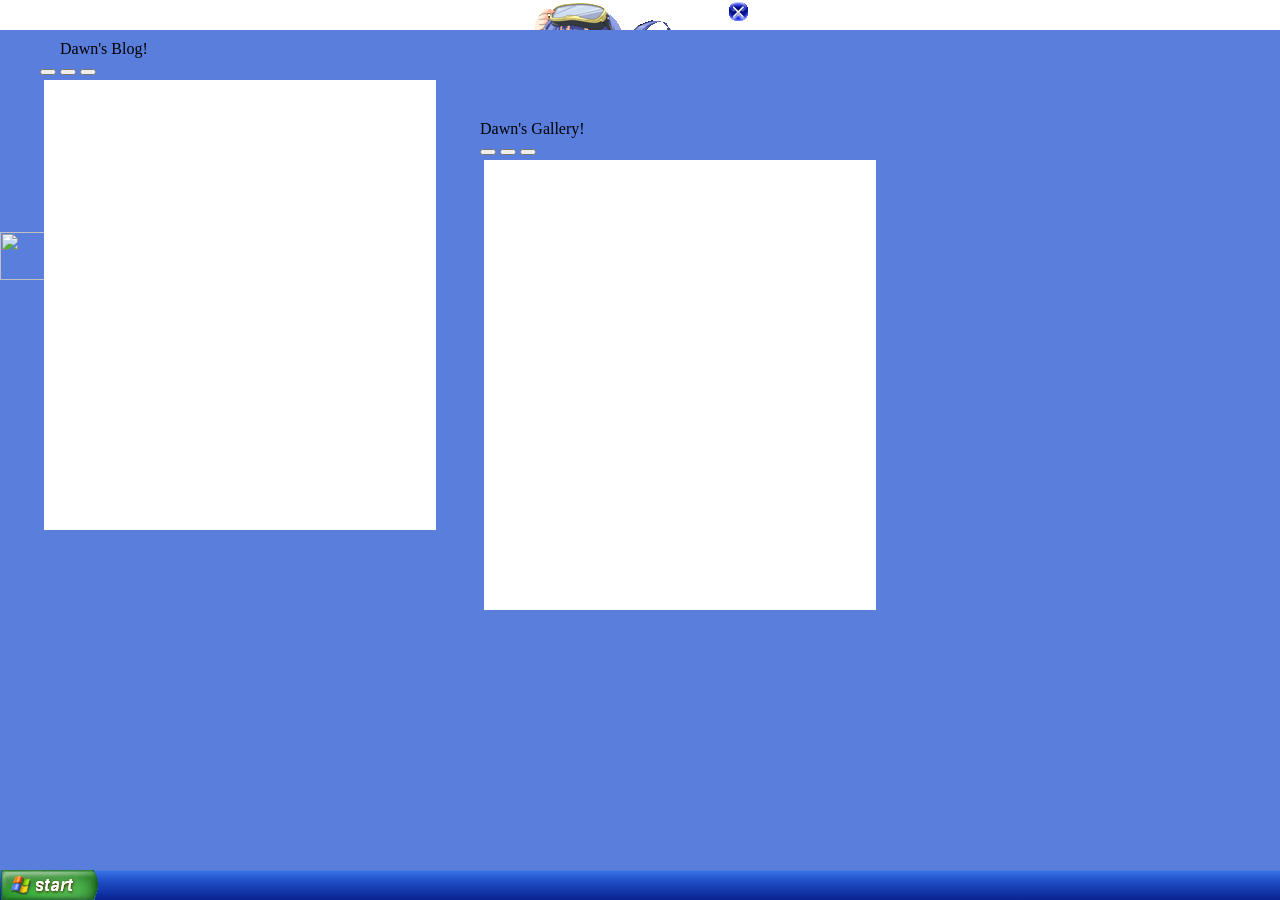
==== beta/index.html @ 37e67413 "Modify clock iframe to fixed position and size Updated iframe for clock.html to include fixed positi" ====
<!DOCTYPE html>
<html>
  <head>
    <meta property="og:title" content="Dawn's Awesome Beta Profile!!">
    <meta property="og:url" content="https://devilishdawn.github.io/DevilishDawn/beta/">
    <link rel="stylesheet" href="https://cdn.cursors-4u.net/cursors/animated/konata-izumi-dancing-68cd9a9b-32.css">
    <link rel="stylesheet" href="https://unpkg.com/xp.css">
    <title>Beta Bio</title>
    <style>
      body {
        margin: 0;
        padding: 0;
        background-color: #5A7EDC;
        overflow: hidden;
        height: 100vh;
        width: 100vw;
      }
      
      #app {
        position: relative;
        width: 100vw;
        height: 100vh;
      }

      .window {
        position: absolute;
        display: flex;
        flex-direction: column;
        min-width: 400px;
      }

      #blog-window {
        top: 40px;
        left: 40px;
      }

      #media-window {
        top: 120px;
        left: 480px;
      }

      .window-body {
        margin: 4px;
        display: flex;
        flex-direction: column;
      }

      iframe {
        width: 100%;
        height: 450px;
        border: none;
        background: #ffffff;
      }

      #media-body {
        width: auto;
        height: 450px;
        border: none;
        background: #ffffff;
      } 

      #desktop-icons {
          display: inline-grid;
          grid-auto-flow: column;
          grid-template-rows: repeat(auto-fill, 75px); 
          grid-template-columns: repeat(auto-fill, 75px);
          gap: 43px;
          z-index: 1;
      }
    </style>
  </head>
  <body>
    <div class="main" id="main" style="">
      <iframe src="clock.html" class="konaclock"style="position: fixed; top: 0; right: 0; width: 100%; height: 30px; border: none; z-index: -1;"></iframe>
      <iframe src="taskbar.html" class="taskbar" style="position: fixed; bottom: 0; left: 0; width: 100%; height: 30px; border: none; z-index: -1; /* Keeps the iframe on top of other content */"></iframe>
      <div id="app" class="" style="height: 232px; width: 275px"></div>
      <div class="widget" id="desktop-icons">
        <img src="https://cdn2.steamgriddb.com/icon/af1870edf5b2de354c2b90d442a299d3.ico" width="48px" height="48px">
      </div>
      <div class="window" id="blog-window">
        <div class="title-bar">
          <div class="title-bar-text" style="display: flex; gap: 4px; align-items: center;">
            <img src="https://images-wixmp-ed30a86b8c4ca887773594c2.wixmp.com/f/ec0429cf-1471-466c-b958-f3b1faa7896b/d5zjlvr-f5694e01-ce96-424d-9616-333d177a9cca.png?token=eyJ0eXAiOiJKV1QiLCJhbGciOiJIUzI1NiJ9.[base64].UgULkVcIucyEQqvfXiDlvpICPBbn7a9JBnWPg3oiEMI" width="16px" height="16px">
            <span>Dawn's Blog!</span>
          </div>
          <div class="title-bar-controls">
            <button aria-label="Minimize"></button>
            <button aria-label="Maximize"></button>
            <button aria-label="Close"></button>
          </div>
        </div>
        <div class="window-body" id="blog-body">
          <iframe src="blog.html" sandbox="allow-scripts allow-same-origin"></iframe>
        </div>
      </div>

      <div class="window" id="media-window">
        <div class="title-bar">
          <div class="title-bar-text" style="display: flex; gap: 4px; align-items: center;">
            <!-- <img src="" width="16px" height="16px"> -->
            <span>Dawn's Gallery!</span>
          </div>
          <div class="title-bar-controls">
            <button aria-label="Minimize"></button>
            <button aria-label="Maximize"></button>
            <button aria-label="Close"></button>
          </div>
        </div>
        <div class="window-body" id="media-body">
          <iframe src="gallery.html"></iframe>
        </div>
      </div>

    </div>
<script type="module">
      import Webamp from "https://unpkg.com/webamp@^2";
      const webamp = new Webamp({
        /**
         * Here we list three tracks. Note that the `metaData` fields and
         * duration are required to populate the playlist.  If any of those
         * fields are omitted, Webamp will download at least part of each file
         * on initial page load in order to determine the missing information.
         */

        availableSkins: [
          {
            url: "main.wsz",
            name: "Konamp",
          }
        ],
        initialSkin: {
          url: "main.wsz",
        },
        initialTracks: [
          {
            metaData: {
              artist: "Meg & Dia",
              title: "Monster DotEXE Remix",
            },
            // NOTE: Your audio file must be served from the same domain as your HTML
            // file, or served with permissive CORS HTTP headers:
            // https://docs.webamp.org/docs/guides/cors
            url: "media/bgm0.mp3",
            duration: 223,
          },
          {
            metaData: {
              artist: "Jan Wayne and Scarlet",
              title: "I Touch Myself, Nightcore Remix",
            },
            // NOTE: Your audio file must be served from the same domain as your HTML
            // file, or served with permissive CORS HTTP headers:
            // https://docs.webamp.org/docs/guides/cors
            url: "media/bgm0.mp3",
            duration: 223,
          },
        ],
      });

      // Returns a promise indicating when it's done loading.
      webamp.renderWhenReady(document.getElementById("app")).then(() => {
        const enableAutoplay = () => {
          webamp.play();
          webamp.toggleRepeat();
          document.removeEventListener("click", enableAutoplay);
        };
        document.addEventListener("click", enableAutoplay);
      });
    </script>

    <script type="module">
      import { Draggable } from 'https://cdn.jsdelivr.net/npm/@neodrag/vanilla@latest/+esm';

      document.querySelectorAll(".window").forEach((win) => {
        new Draggable(win, { handle: ".title-bar" });
        
        win.addEventListener('mousedown', () => {
          document.querySelectorAll(".window").forEach(w => w.style.zIndex = "1");
          win.style.zIndex = "10";
        });
      });
    </script>
  </body>
</html>
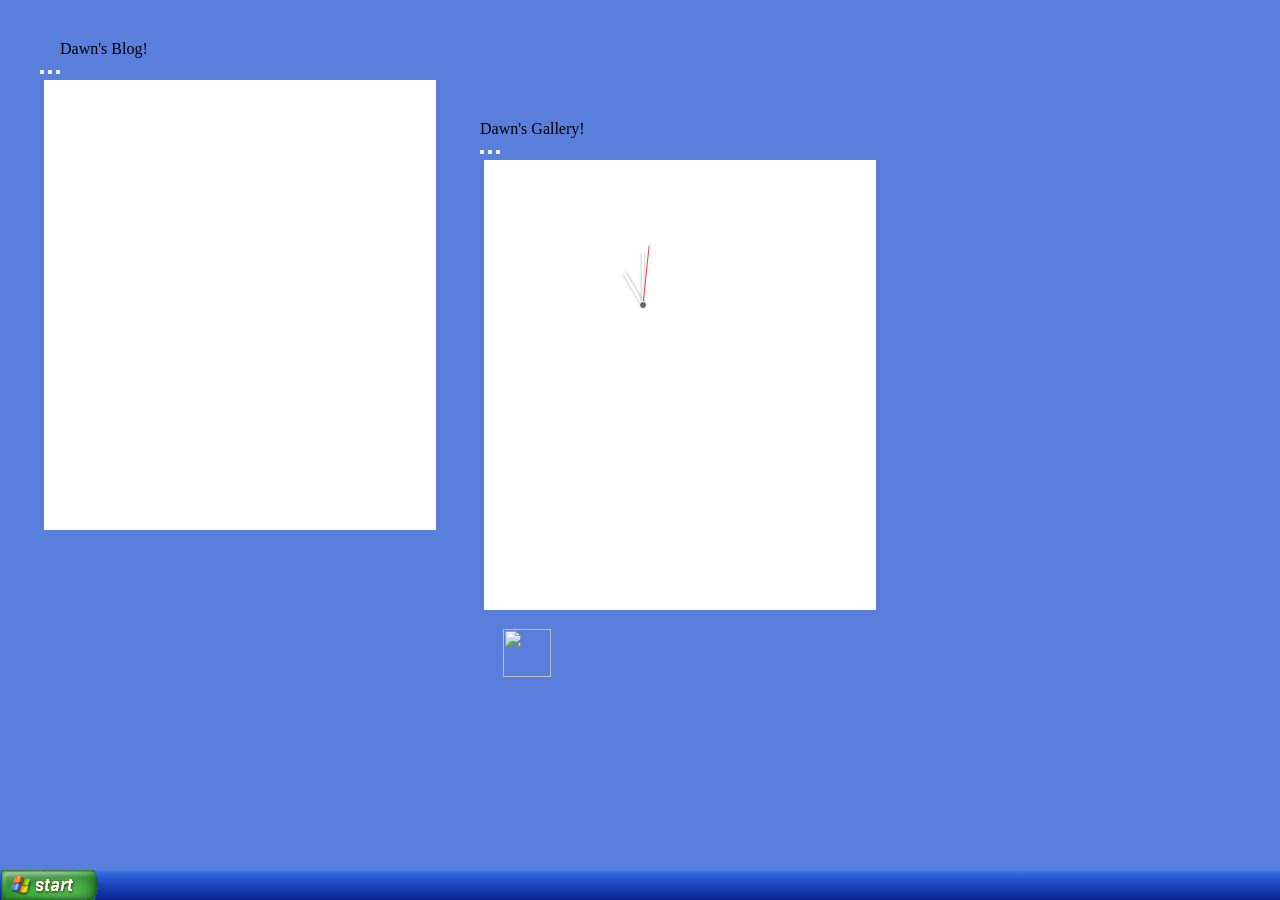
==== commit c42fb4ea: "Implement lucky star clock widget in index.html Added a lucky star clock widget with hands and rotat" ====
--- a/beta/index.html
+++ b/beta/index.html
@@ -70,8 +70,132 @@
     </style>
   </head>
   <body>
-    <div class="main" id="main" style="">
-      <iframe src="clock.html" class="konaclock"style="position: fixed; top: 0; right: 0; width: 100%; height: 30px; border: none; z-index: -1;"></iframe>
+        <div class="main" id="main" style="">
+          <div class="lucky-star-widget">
+            <div class="hands-pivot">
+                <div class="hand hour" id="hour-hand"></div>
+                <div class="hand minute" id="minute-hand"></div>
+                <div class="hand second" id="second-hand"></div>
+                <div class="center-pin"></div>
+            </div>  
+        </div>
+        <script>
+          function runLuckyClock() {
+        const now = new Date();
+        const hours = now.getHours();
+        const minutes = now.getMinutes();
+        const seconds = now.getSeconds();
+    
+        const hourHand = document.getElementById('hour-hand');
+        const minuteHand = document.getElementById('minute-hand');
+        const secondHand = document.getElementById('second-hand');
+    
+        // --- ACCURATE CLOCKWISE ROTATION MATH ---
+        // Seconds: 360 degrees / 60 seconds = 6 degrees per tick
+        const secondDegrees = seconds * 6;
+    
+        // Minutes: 6 degrees per minute, plus 0.1 degree for every passing second
+        const minuteDegrees = (minutes * 6) + (seconds * 0.1);
+    
+        // Hours: 30 degrees per hour (360 / 12), plus 0.5 degrees per minute so it glides smoothly between numbers
+        const hourDegrees = ((hours % 12) * 30) + (minutes * 0.5);
+    
+        // --- APPLY ALIGNMENT SAFE TRANSFORMS ---
+        if (secondHand) secondHand.style.transform = `translateX(-50%) rotate(${secondDegrees}deg)`;
+        if (minuteHand) minuteHand.style.transform = `translateX(-50%) rotate(${minuteDegrees}deg)`;
+        if (hourHand)   hourHand.style.transform   = `translateX(-50%) rotate(${hourDegrees}deg)`;
+    }
+    
+    // Fire calculation instantly on page load
+    runLuckyClock();
+    
+    // Refresh rotation states every 1 second
+    setInterval(runLuckyClock, 1000);
+    
+        </script>
+        <style>
+          
+          * {
+        margin: 0;
+        padding: 0;
+        box-sizing: border-box;
+    }
+    
+    body {
+        display: flex;
+        justify-content: center;
+        align-items: center;
+    }
+    
+    /* This container acts as the literal image frame */
+    .lucky-star-widget {
+        position: relative;
+        width: 220px;                      /* Exact width of your extracted asset */
+        height: 200px;                     /* Exact height of your extracted asset */
+        background-image: url('assets/widgets/clock.png'); /* Overlays your image flat */
+        background-size: contain;
+        background-repeat: no-repeat;
+        background-position: center;
+        user-select: none;
+    }
+    
+    /* The true inner layout center of the clock dial face */
+    .hands-pivot {
+        position: absolute;
+        left: 140px;    /* Pixel offset from the left edge to the metal pin */
+        top: 108px;     /* Pixel offset from the top edge to the metal pin */
+        width: 0;
+        height: 0;
+        z-index: 10;
+    }
+    
+    /* Structural placement for the hands rotating from the pivot point */
+    .hand {
+        position: absolute;
+        bottom: 0; 
+        left: 50%;
+        transform-origin: bottom center;
+        transform: translateX(-50%) rotate(0deg);
+        border-radius: 2px;
+    }
+    
+    /* Individual hand scales */
+    .hour {
+        width: 3px;
+        height: 38px;
+        background: #ffffff;
+        box-shadow: 0 1px 3px rgba(0, 0, 0, 0.4);
+    }
+    
+    .minute {
+        width: 2.2px;
+        height: 54px;
+        background: #ffffff;
+        box-shadow: 0 1px 3px rgba(0, 0, 0, 0.4);
+    }
+    
+    .second {
+        width: 1.2px;
+        height: 60px;
+        background: #ff3b3b;
+    }
+    
+    /* Center pin overlay */
+    .center-pin {
+        width: 8px;
+        height: 8px;
+        background: #666666;
+        border: 1.5px solid #ffffff;
+        border-radius: 50%;
+        position: absolute;
+        top: 50%;
+        left: 50%;
+        transform: translate(-50%, -50%);
+        z-index: 15;
+    }
+    
+        
+        </style>
       <iframe src="taskbar.html" class="taskbar" style="position: fixed; bottom: 0; left: 0; width: 100%; height: 30px; border: none; z-index: -1; /* Keeps the iframe on top of other content */"></iframe>
       <div id="app" class="" style="height: 232px; width: 275px"></div>
       <div class="widget" id="desktop-icons">
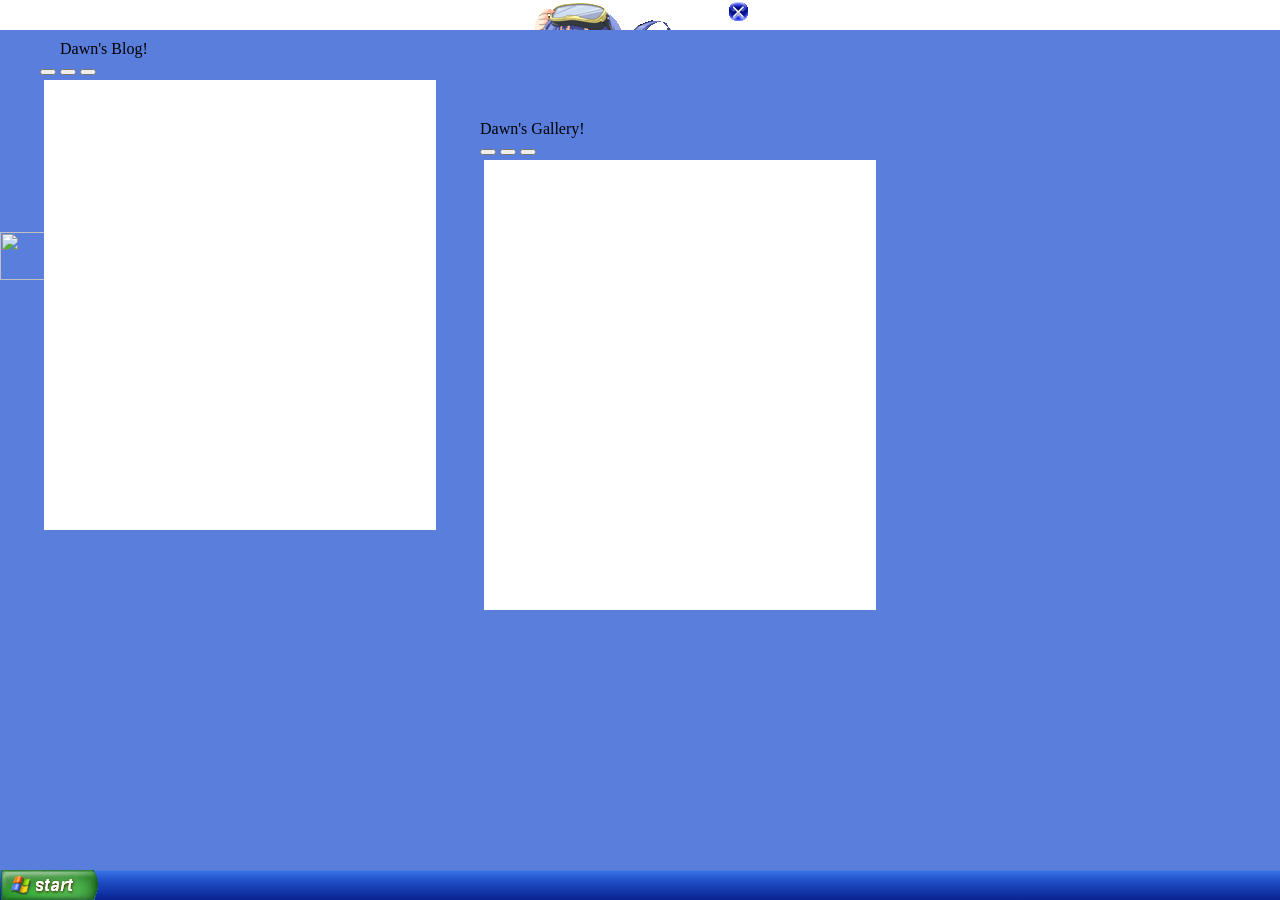
==== commit e4e980f2: "Replace clock widget with iframes for clock and taskbar" ====
--- a/beta/index.html
+++ b/beta/index.html
@@ -70,132 +70,8 @@
     </style>
   </head>
   <body>
-        <div class="main" id="main" style="">
-          <div class="lucky-star-widget">
-            <div class="hands-pivot">
-                <div class="hand hour" id="hour-hand"></div>
-                <div class="hand minute" id="minute-hand"></div>
-                <div class="hand second" id="second-hand"></div>
-                <div class="center-pin"></div>
-            </div>  
-        </div>
-        <script>
-          function runLuckyClock() {
-        const now = new Date();
-        const hours = now.getHours();
-        const minutes = now.getMinutes();
-        const seconds = now.getSeconds();
-    
-        const hourHand = document.getElementById('hour-hand');
-        const minuteHand = document.getElementById('minute-hand');
-        const secondHand = document.getElementById('second-hand');
-    
-        // --- ACCURATE CLOCKWISE ROTATION MATH ---
-        // Seconds: 360 degrees / 60 seconds = 6 degrees per tick
-        const secondDegrees = seconds * 6;
-    
-        // Minutes: 6 degrees per minute, plus 0.1 degree for every passing second
-        const minuteDegrees = (minutes * 6) + (seconds * 0.1);
-    
-        // Hours: 30 degrees per hour (360 / 12), plus 0.5 degrees per minute so it glides smoothly between numbers
-        const hourDegrees = ((hours % 12) * 30) + (minutes * 0.5);
-    
-        // --- APPLY ALIGNMENT SAFE TRANSFORMS ---
-        if (secondHand) secondHand.style.transform = `translateX(-50%) rotate(${secondDegrees}deg)`;
-        if (minuteHand) minuteHand.style.transform = `translateX(-50%) rotate(${minuteDegrees}deg)`;
-        if (hourHand)   hourHand.style.transform   = `translateX(-50%) rotate(${hourDegrees}deg)`;
-    }
-    
-    // Fire calculation instantly on page load
-    runLuckyClock();
-    
-    // Refresh rotation states every 1 second
-    setInterval(runLuckyClock, 1000);
-    
-        </script>
-        <style>
-          
-          * {
-        margin: 0;
-        padding: 0;
-        box-sizing: border-box;
-    }
-    
-    body {
-        display: flex;
-        justify-content: center;
-        align-items: center;
-    }
-    
-    /* This container acts as the literal image frame */
-    .lucky-star-widget {
-        position: relative;
-        width: 220px;                      /* Exact width of your extracted asset */
-        height: 200px;                     /* Exact height of your extracted asset */
-        background-image: url('assets/widgets/clock.png'); /* Overlays your image flat */
-        background-size: contain;
-        background-repeat: no-repeat;
-        background-position: center;
-        user-select: none;
-    }
-    
-    /* The true inner layout center of the clock dial face */
-    .hands-pivot {
-        position: absolute;
-        left: 140px;    /* Pixel offset from the left edge to the metal pin */
-        top: 108px;     /* Pixel offset from the top edge to the metal pin */
-        width: 0;
-        height: 0;
-        z-index: 10;
-    }
-    
-    /* Structural placement for the hands rotating from the pivot point */
-    .hand {
-        position: absolute;
-        bottom: 0; 
-        left: 50%;
-        transform-origin: bottom center;
-        transform: translateX(-50%) rotate(0deg);
-        border-radius: 2px;
-    }
-    
-    /* Individual hand scales */
-    .hour {
-        width: 3px;
-        height: 38px;
-        background: #ffffff;
-        box-shadow: 0 1px 3px rgba(0, 0, 0, 0.4);
-    }
-    
-    .minute {
-        width: 2.2px;
-        height: 54px;
-        background: #ffffff;
-        box-shadow: 0 1px 3px rgba(0, 0, 0, 0.4);
-    }
-    
-    .second {
-        width: 1.2px;
-        height: 60px;
-        background: #ff3b3b;
-    }
-    
-    /* Center pin overlay */
-    .center-pin {
-        width: 8px;
-        height: 8px;
-        background: #666666;
-        border: 1.5px solid #ffffff;
-        border-radius: 50%;
-        position: absolute;
-        top: 50%;
-        left: 50%;
-        transform: translate(-50%, -50%);
-        z-index: 15;
-    }
-    
-        
-        </style>
+    <div class="main" id="main" style="">
+      <iframe src="clock.html" class="konaclock"style="position: fixed; top: 0; right: 0; width: 100%; height: 30px; border: none; z-index: -1;"></iframe>
       <iframe src="taskbar.html" class="taskbar" style="position: fixed; bottom: 0; left: 0; width: 100%; height: 30px; border: none; z-index: -1; /* Keeps the iframe on top of other content */"></iframe>
       <div id="app" class="" style="height: 232px; width: 275px"></div>
       <div class="widget" id="desktop-icons">
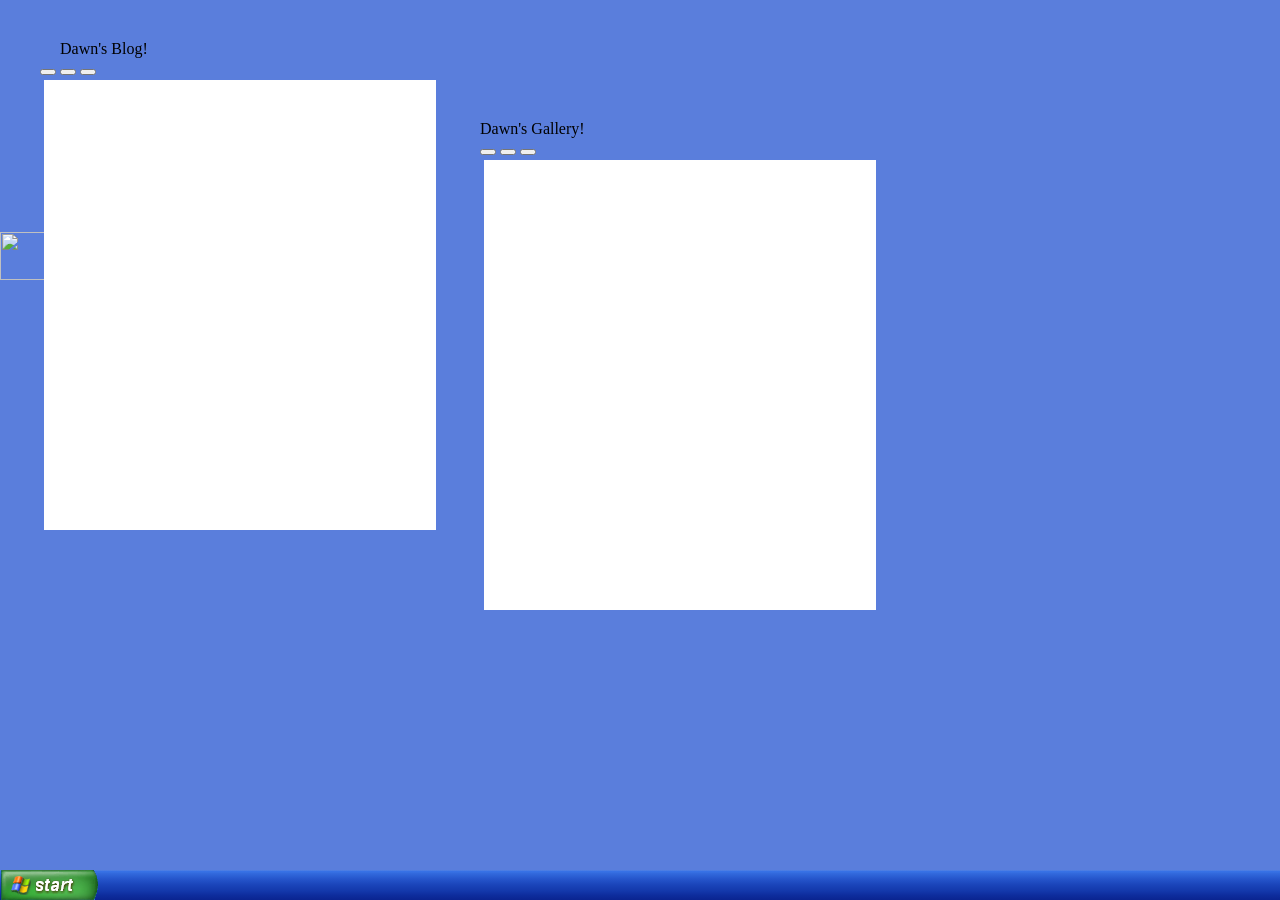
==== commit 32b1d201: "Comment out clock iframe in index.html Comment out the iframe for the clock." ====
--- a/beta/index.html
+++ b/beta/index.html
@@ -71,7 +71,7 @@
   </head>
   <body>
     <div class="main" id="main" style="">
-      <iframe src="clock.html" class="konaclock"style="position: fixed; top: 0; right: 0; width: 100%; height: 30px; border: none; z-index: -1;"></iframe>
+      <!-- <iframe src="clock.html" class="konaclock"style="position: fixed; top: 0; right: 0; width: 100%; height: 30px; border: none; z-index: -1;"></iframe> -->
       <iframe src="taskbar.html" class="taskbar" style="position: fixed; bottom: 0; left: 0; width: 100%; height: 30px; border: none; z-index: -1; /* Keeps the iframe on top of other content */"></iframe>
       <div id="app" class="" style="height: 232px; width: 275px"></div>
       <div class="widget" id="desktop-icons">
